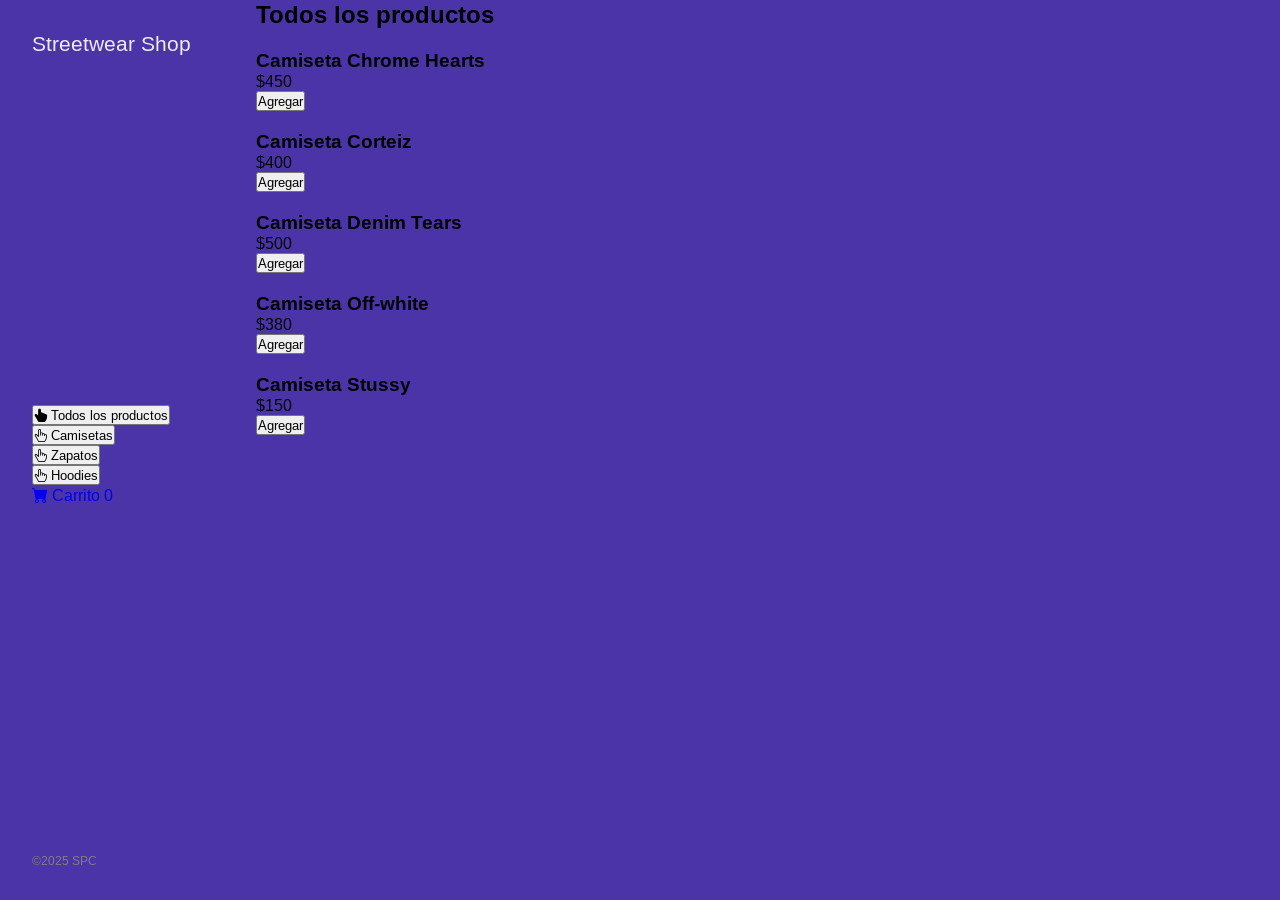
==== index.html @ 85997d5c "Parte inicial" ====
<!DOCTYPE html>
<html lang="en">
<head>
    <meta charset="UTF-8">
    <meta name="viewport" content="width=device-width, initial-scale=1.0">
    <title>Ecommerce</title>
    <link rel="stylesheet" href="https://cdn.jsdelivr.net/npm/bootstrap-icons@1.13.1/font/bootstrap-icons.min.css">
    <link rel="stylesheet" href="./style.css">
    <link href="https://fonts.googleapis.com/css2?family=Arimo:ital,wght@0,400..700;1,400..700&display=swap" rel="stylesheet">
</head>
<body>
    
    <div class="wrapper">
        <aside>
            <header>
                <h1 class="logo">Streetwear Shop</h1>
            </header>
            <nav>
                <ul>
                    <li>
                        <button class="boton-menu boton-categoria"><i class="bi bi-hand-index-thumb-fill"></i> Todos los productos</button>
                    </li>
                    <li>
                        <button class="boton-menu boton-categoria"><i class="bi bi-hand-index-thumb"></i> Camisetas</button>
                    </li>
                    <li>
                        <button class="boton-menu boton-categoria"><i class="bi bi-hand-index-thumb"></i> Zapatos</button>
                    </li>
                    <li>
                        <button class="boton-menu boton-categoria"><i class="bi bi-hand-index-thumb"></i> Hoodies</button>
                    </li>
                    <li>
                        <a class="boton-menu boton-carrito active" href="./carrito.html"><i class="bi bi-cart-fill"></i> Carrito <span class="numerito"> 0</span>
                    </a>
                </li>
                </ul>
            </nav>
            <footer>
                <p class="text-footer">©2025 SPC</p>
            </footer>

        </aside>
    
        <main>
            <h2 class="titulo-principal">Todos los productos</h2>
            <div class="contenedor-productos">
                <div class="producto-imagen">
                    <img src="./camisetas/chrome hearts" alt="">
                <div class="producto-detalles">
                    <h3 class="producto-titulo">Camiseta Chrome Hearts</h3>
                    <p class="producto-precio">$450</p>
                    <button class="producto-agregar">Agregar</button>
                    </div>
                </div>
                <div class="producto-imagen">
                    <img src="./camisetas/corteiz" alt="">
                <div class="producto-detalles">
                    <h3 class="producto-titulo">Camiseta Corteiz</h3>
                    <p class="producto-precio">$400</p>
                    <button class="producto-agregar">Agregar</button>

                    </div>
                </div>
                <div class="producto-imagen">
                    <img src="./camisetas/denim tears" alt="">
                <div class="producto-detalles">
                    <h3 class="producto-titulo">Camiseta Denim Tears</h3>
                    <p class="producto-precio">$500</p>
                    <button class="producto-agregar">Agregar</button>
                    </div>
                </div>
                <div class="producto-imagen">
                    <img src="./camisetas/offwhite" alt="">
                <div class="producto-detalles">
                    <h3 class="producto-titulo">Camiseta Off-white</h3>
                    <p class="producto-precio">$380</p>
                    <button class="producto-agregar">Agregar</button>
                    </div>
                </div>
                <div class="producto-imagen">
                    <img src="./camisetas/stussy" alt="">
                <div class="producto-detalles">
                    <h3 class="producto-titulo">Camiseta Stussy</h3>
                    <p class="producto-precio">$150</p>
                    <button class="producto-agregar">Agregar</button>
                    </div>
                </div>
    </main>
    
    </div>





    <script src="./script.js"></script>
</body>
</html>
---- style.css ----
:root{
    --crl-main: #4b33a8;
    --crl-white: #ececec;
    --crl-gray: #e2e2e2;
    --crl-red: #961818;
}

*{
    margin: 0;
    padding:0;
    box-sizing: border-box;
    font-family: 'Arimo', sans-serif;
}

h1, h2, h3, h4, h5, h6, p, a, input, textarea, ul{
    margin: 0;
    padding: 0;
}

ul{
    list-style-type: none;
}

a{
    text-decoration: none;
}

.wrapper{
    display: grid;
    grid-template-columns: 1fr 4fr;
    background-color: var(--crl-main);
}

aside{
    padding: 2rem;
    color: var(--crl-white);
    position: sticky;
    top: 0;
    height: 100vh;
    display: flex;
    flex-direction: column;
    justify-content: space-between;
}

.logo{
    font-weight: 400;
    font-size: 1.3rem;
}

.text-footer{
    color: gray;
    font-size: 0.75rem;
}
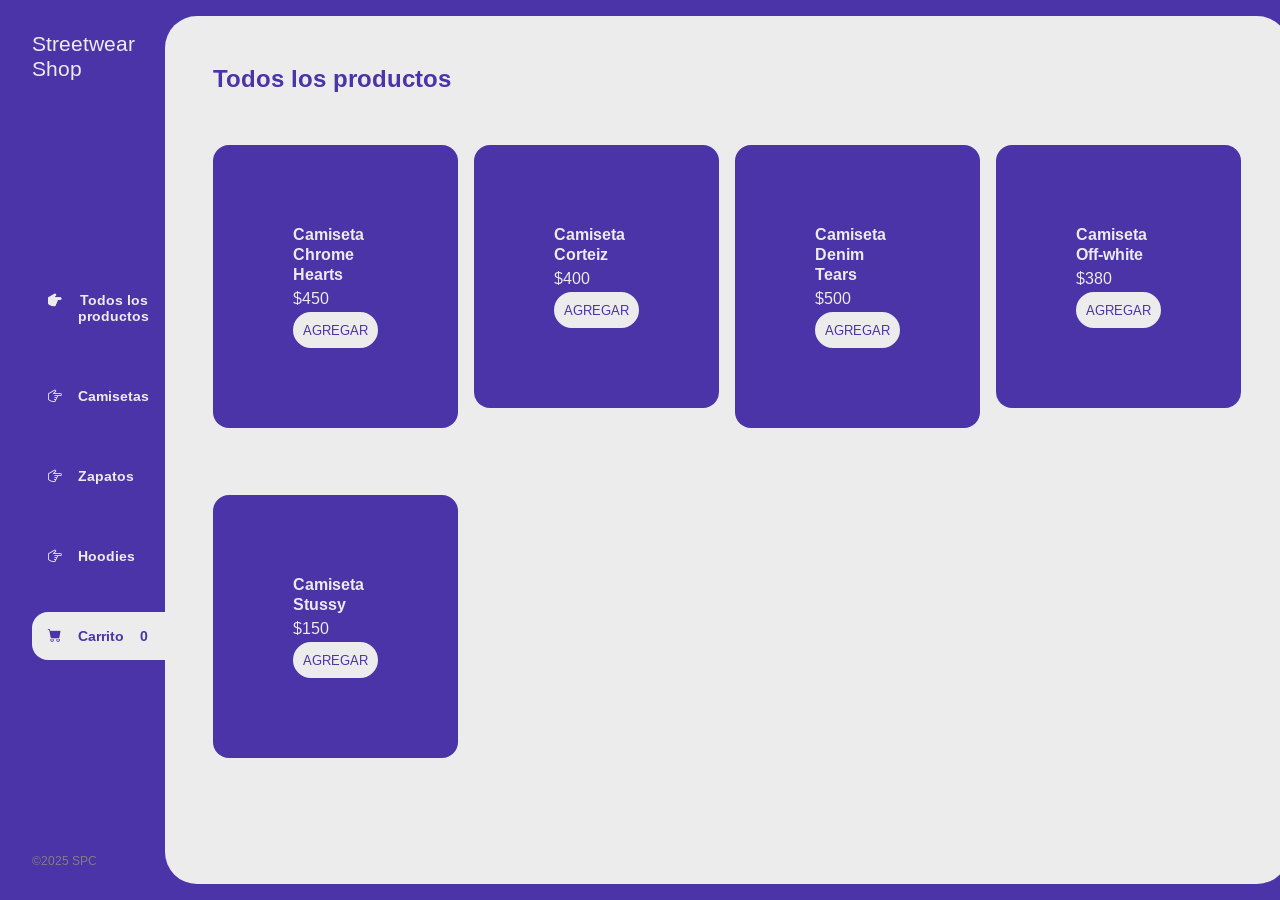
==== commit 0b8c4231: "avance en css" ====
--- a/index.html
+++ b/index.html
@@ -16,7 +16,7 @@
                 <h1 class="logo">Streetwear Shop</h1>
             </header>
             <nav>
-                <ul>
+                <ul class="menu">
                     <li>
                         <button class="boton-menu boton-categoria"><i class="bi bi-hand-index-thumb-fill"></i> Todos los productos</button>
                     </li>
--- a/style.css
+++ b/style.css
@@ -33,6 +33,7 @@
 
 aside{
     padding: 2rem;
+    padding-right: 0;
     color: var(--crl-white);
     position: sticky;
     top: 0;
@@ -47,7 +48,97 @@
     font-size: 1.3rem;
 }
 
+.menu{
+    display: flex;
+    flex-direction: column;
+    gap: 2rem;
+}
+
+.boton-menu{
+    background-color: transparent;
+    border: 0;
+    color: var(--crl-white);
+    cursor: pointer;
+    display: flex;
+    gap: 1rem;
+    font-weight: 600;
+    padding: 1rem;
+    font-size: 0.85rem;
+    border-top-left-radius: 1rem;
+    border-bottom-left-radius: 1rem;
+}
+
+.boton-menu.active{
+    background-color: var(--crl-white);
+    color: var(--crl-main);
+    width: 100%;
+}
+
+.bi-hand-index-thumb-fill,
+.bi-hand-index-thumb{
+    transform: rotateZ(90deg);
+
+}
+
 .text-footer{
     color: gray;
     font-size: 0.75rem;
-}+}
+
+main{
+    background-color: var(--crl-white);
+    margin: 1rem;
+    margin-left: 0;
+    border-radius: 2rem;
+    padding: 3rem;
+}
+
+.titulo-principal{
+    color: var(--crl-main);
+}
+
+.contenedor-productos{
+    display: grid;
+    grid-template-columns: repeat(4, 1fr);
+    gap: 1rem;
+}
+
+.producto-imagen{
+    max-width: 100%;
+    border-radius: 1rem;
+}
+
+.producto-detalles{
+    background-color: var(--crl-main);
+    color: var(--crl-white);
+    padding: 5rem;
+    border-radius: 1rem;
+    margin-top: 2rem;
+    position: relative;
+    display: flex;
+    flex-direction: column;
+    gap: .25rem;
+}
+
+.producto-titulo{
+    font-size: 1rem;
+}
+
+.producto-agregar{
+    border: 0;
+    background-color: var(--crl-white);
+    color: var(--crl-main);
+    padding: .5rem;
+    text-transform: uppercase;
+    border-radius: 2rem;
+    cursor: pointer;
+    border: 2px solid var(--crl-white);
+    transition: background-color .2s, color .2s;
+}
+
+.producto-agregar:hover{
+    background-color: var(--crl-main);
+    color: var(--crl-white);
+}
+
+
